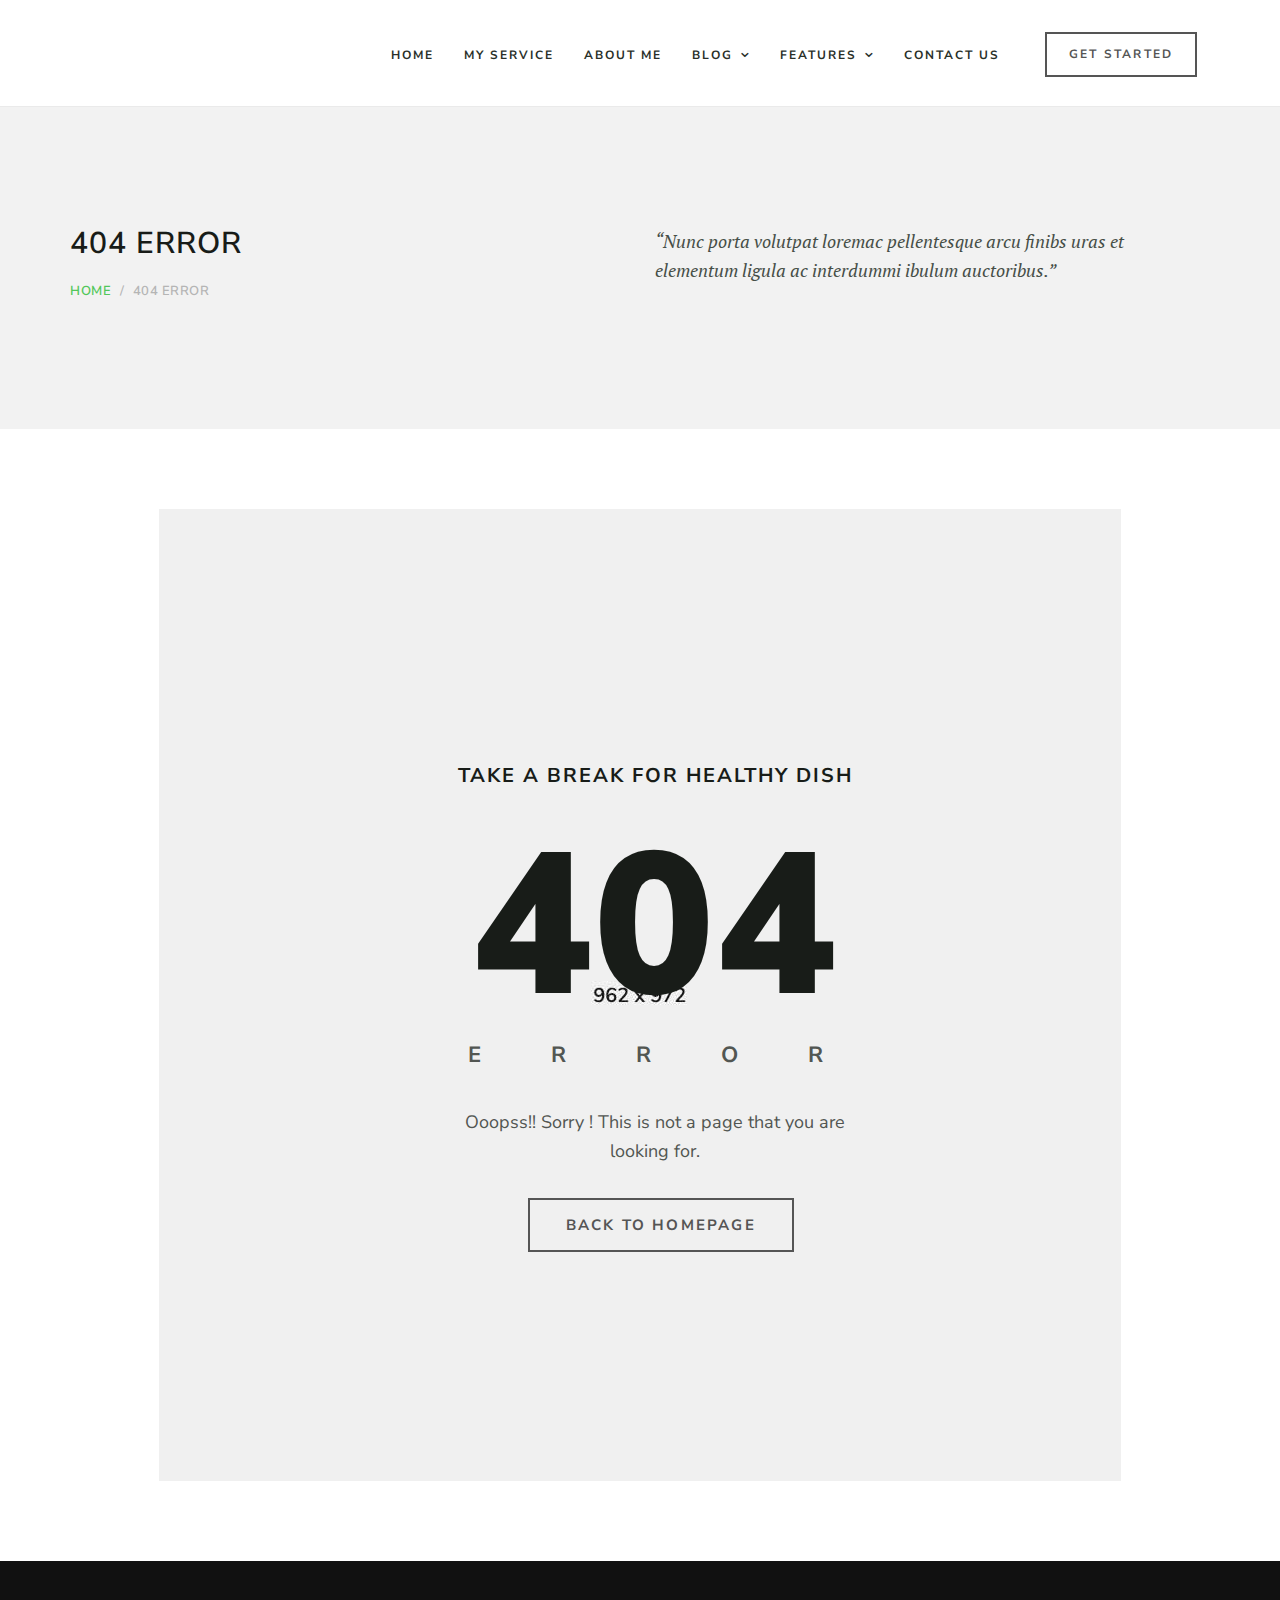
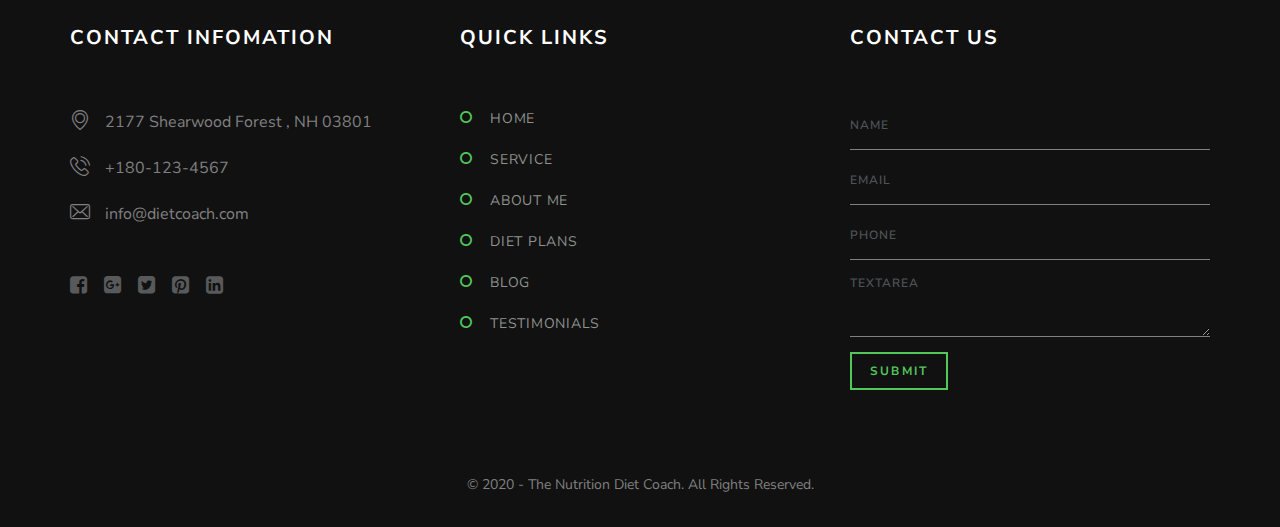
==== 404-error.html @ 38ab94a9 "* Initial commiut" ====
<!DOCTYPE html>
<html lang="en">

<head>
    <meta charset="utf-8">
    <meta http-equiv="X-UA-Compatible" content="IE=edge">
    <meta name="viewport" content="width=device-width, initial-scale=1">
    <!-- The above 3 meta tags *must* come first in the head; any other head content must come *after* these tags -->
    <meta name="description" content="">
    <meta name="keywords" content="">
    <title>Jessica - Nutritionist Website Template</title>
    <!-- Bootstrap -->
    <link href="css/bootstrap.min.css" rel="stylesheet">
    <!-- Style CSS -->
    <link href="css/style.css" rel="stylesheet">
    <!-- Google Fonts -->
    <link href="https://fonts.googleapis.com/css?family=Nunito+Sans:200,200i,300,300i,400,400i,600,600i,700,700i,800,800i,900,900i" rel="stylesheet">
    <link href="https://fonts.googleapis.com/css?family=PT+Serif:400,400i,700,700i" rel="stylesheet">
    <!-- FontAwesome CSS -->
    <link rel="stylesheet" type="text/css" href="css/fontello.css">
    <link href="css/font-awesome.min.css" rel="stylesheet">
    <!-- HTML5 shim and Respond.js for IE8 support of HTML5 elements and media queries -->
    <!-- WARNING: Respond.js doesn't work if you view the page via file:// -->
    <!--[if lt IE 9]>
      <script src="https://oss.maxcdn.com/html5shiv/3.7.3/html5shiv.min.js"></script>
      <script src="https://oss.maxcdn.com/respond/1.4.2/respond.min.js"></script>
    <![endif]-->
</head>

<body>
    <div class="header-wrapper">
        <div class="container">
            <div class="row">
                <div class="col-lg-2 col-md-2 col-sm-12 col-xs-12">
                    <a href="index.html"><img src="./images/logo.png" alt=""></a>
                </div>
                <div class="col-lg-8 col-md-10 col-sm-12 col-xs-12">
                    <div class="navigation">
                        <div id="navigation">
                            <ul>
                                <li class="active"><a href="index.html" title="Home">Home</a></li>
                                <li><a href="service.html" title="My service">my service</a> </li>
                                <li><a href="about-me.html" title="About me">About me</a> </li>
                                <li class="has-sub"><a href="blog-default.html" title="Blog ">Blog</a>
                                    <ul>
                                        <li><a href="blog-default.html" title="Blog">Blog Default</a></li>
                                        <li><a href="blog-single.html" title="Blog Single ">Blog Single</a></li>
                                    </ul>
                                </li>
                                <li class="has-sub"><a href="#" title="Features ">Features</a>
                                    <ul>
                                        <li><a href="diet-plan.html" title="diet-plan">Diet plan</a> </li>
                                        <li><a href="testimonials.html" title="Testimonials">Testimonials</a></li>
                                        <li><a href="faq.html" title="FAQ">FAQ</a></li>
                                        <li><a href="404-error.html" title="404-error">404-error</a> </li>
                                        <li><a href="styleguide.html" title="Styleguide">styleguide</a> </li>
                                    </ul>
                                </li>
                                <li><a href="contact-us.html" title="Contact Us">Contact Us</a>
                                </li>
                            </ul>
                        </div>
                    </div>
                </div>
                <div class="col-lg-2 hidden-md hidden-sm hidden-xs">
                    <div class="header-btn"><a href="#" class="btn btn-default">get started</a></div>
                </div>
            </div>
        </div>
    </div>
    <!-- header-section close -->
    <!-- page-header-start -->
    <div class="page-header">
        <div class="container">
            <div class="row">
                <div class="col-lg-6 col-md-6 col-sm-6 col-xs-12">
                    <div class="page-section">
                        <h1 class="page-title ">404 error</h1>
                        <div class="page-breadcrumb">
                            <ol class="breadcrumb">
                                <li><a href="#">Home</a></li>
                                <li>404 error</li>
                            </ol>
                        </div>
                    </div>
                </div>
                <div class="col-lg-6 col-md-6 col-sm-6 hidden-xs">
                    <div class="page-section">
                        <p>“Nunc porta volutpat loremac pellentesque arcu finibs uras et elementum ligula ac interdummi ibulum auctoribus.”</p>
                    </div>
                </div>
            </div>
        </div>
    </div>
    <!-- page-header-close -->
    <!-- testimonials-start -->
    <div class="space-medium">
        <div class="container">
            <div class="row">
                <div class="col-lg-12 col-md-12 col-sm-12 col-xs-12">
                    <div class="error"><img src="./images/error-img.jpg" alt="">
                        <div class="error-content">
                            <h3>Take a Break for Healthy Dish</h3>
                            <h4 class="error-heading">404</h4>
                            <div class="error-meta">
                                <p>error</p>
                            </div>
                            <div class="error-text">
                                <p>Ooopss!! Sorry ! This is not a page that you are looking for.</p>
                            </div>
                            <div class="error-btn">
                            <a href="#" class="btn btn-default btn-lg">back to homepage</a></div>
                        </div>
                    </div>
                </div>
            </div>
        </div>
    </div>
    <!-- footer start -->
    <div class="footer">
        <div class="container">
            <div class="row">
                <!-- footer-about-start -->
                <div class="col-lg-4 col-md-4 col-sm-4 col-xs-12 ">
                    <div class="footer-widget">
                        <h3 class="footer-title">Contact Infomation</h3>
                        <div class="">
                            <ul>
                                <li> <i class="icon-placeholder"></i>2177 Shearwood Forest , NH 03801</li>
                                <li><i class="icon-phone-call"></i>+180-123-4567</li>
                                <li><i class="icon-envelope"></i>info@dietcoach.com</li>
                            </ul>
                        </div>
                        <div class="footer-social"> <a href="#"><span><i class="fa fa-facebook-square"></i></span></a> <a href="#"><span><i class="fa fa-google-plus-square"></i></span> </a> <a href="#"><span class="active"><i class="fa fa-twitter-square"></i> </span></a> <a href="#"><span><i class=" fa fa-pinterest-square"></i> </span></a> <a href="#"><span><i class="fa fa-linkedin-square"></i></span></a> </div>
                    </div>
                </div>
                <!-- footer-useful links-start -->
                <div class=" col-lg-4 col-md-4 col-sm-4 col-xs-12">
                    <div class="footer-widget">
                        <h3 class="footer-title">Quick Links</h3>
                        <ul class="angle angle-right">
                            <li><a href="#">Home </a></li>
                            <li><a href="#">Service </a></li>
                            <li><a href="#">About me</a></li>
                            <li><a href="#">Diet Plans </a></li>
                            <li> <a href="#">Blog</a></li>
                            <li> <a href="#">Testimonials</a></li>
                        </ul>
                    </div>
                </div>
                <!-- footer-useful links-close -->
                <!-- footer-form-start -->
                <div class=" col-lg-4 col-md-4 col-sm-4 col-xs-12">
                    <div class="footer-widget">
                        <h3 class="footer-title">contact us</h3>
                        <form>
                            <div class="form-group">
                                <label class="control-label sr-only" for="name"></label>
                                <input id="name" type="text" class="form-control" placeholder="Name">
                            </div>
                            <div class="form-group">
                                <label class="control-label sr-only" for="Email"></label>
                                <input id="email" type="text" class="form-control" placeholder="Email">
                            </div>
                            <div class="form-group">
                                <label class="control-label sr-only" for="Phone"></label>
                                <input id="phone" type="text" class="form-control" placeholder="Phone">
                            </div>
                            <div class="form-group">
                                <label class="control-label sr-only" for="textarea"></label>
                                <textarea class="form-control" id="textarea" name="textarea" rows="3" placeholder="textarea"></textarea>
                            </div>
                            <button class="btn btn-primary btn-sm">submit</button>
                        </form>
                    </div>
                </div>
                <!-- footer-tiny-text-start -->
                <div class="col-lg-12 col-md-12 col-sm-12 col-xs-12">
                    <div class="tiny-footer">
                        <p>© 2020 - The Nutrition Diet Coach. All Rights Reserved.</p>
                    </div>
                </div>
                <!-- footer-tiny-text-start -->
                <!-- footer-form-close -->
            </div>
        </div>
    </div>
    <!-- jQuery (necessary for Bootstrap's JavaScript plugins) -->
    <script src="js/jquery.min.js" type="text/javascript"></script>
    <!-- Include all compiled plugins (below), or include individual files as needed -->
    <script src="js/bootstrap.min.js" type="text/javascript"></script>
    <script src="js/navigation.js" type="text/javascript"></script>
    <script src="js/menumaker.js" type="text/javascript"></script>
    <script type="text/javascript" src="js/jquery.sticky.js"></script>
    <script type="text/javascript" src="js/sticky-header.js"></script>
</body>

</html>
---- css/style.css ----
@charset "UTF-8";

/* CSS Document */

/*------------------------------------------------------------------

Template Name:      Jessica - Nutritionist Website Template
Version:            1.0.0
Created Date:       9/08/2017 
Created by :        https://easetemplate.com/ 

------------------------------------------------------------------
[CSS Table of contents]

1.  Body / Typography 
2.  Form Elements
3.  Buttons
4.  General / Elements
        4.1 Section space
        4.2 Margin space
        4.3 Padding space
        4.4 Background color
        4.5 Features
        4.7 Call to actions
        4.8 Img hover effect
        4.9 Icon
        -----------------------
5. Header / Navigations
        5.1 Header Regular
        5.2 Header Transparent
        5.3 Navigation Regular
        5.4 Page Header

        -----------------------
6. Slider
        6.1 Slider
        -----------------------
7. Content
8. Footers
9. Pages
    9.1  Service
    9.2  Service Single / sidebar with sidenav
    9.3  Testimonial
    9.4  Contact us
    9.5  Styleguide
    9.6  404 error
    ------------------------------------
10.Blog
    10.1 Blog Default
    10.2 Blog Single
    ------------------------------------
11.Sidebar
    11.1 Widget
    ------------------------------------

13. Media Queries

------------------------------------------------------------------*/

/*-----------------------------------
    1. Body / Typography 
-----------------------------------*/

body { font-family: 'Nunito Sans', sans-serif; font-size: 18px; letter-spacing: 0px; color: #525652; font-weight: 400; line-height: 26px; }
h1, h2, h3, h4, h5, h6 { font-weight: 700; color: #181c18; font-family: 'Nunito Sans', sans-serif; margin: 0px 0px 15px 0px; text-transform: uppercase; letter-spacing: 2px; }
h1 { font-size: 26px; }
h2 { font-size: 22px; line-height: 30px; }
h3 { font-size: 20px; line-height: 34px; }
h4 { font-size: 18px; line-height: 30px; }
h5 { font-size: 16px; line-height: 28px; }
h6 { font-size: 14px; }
p { margin: 0 0 30px; line-height: 1.6; }
p:last-child { margin: 0px; }
ul, ol { list-style: none; margin: 0; padding: 0; }
a { text-decoration: none; color: #181c18; -webkit-transition: all 0.3s; -moz-transition: all 0.3s; transition: all 0.3s; }
a:focus, a:hover { text-decoration: none; color: #52c75a; }
.lead { font-size: 21px; font-weight: 300; line-height: 1.5; font-family: 'PT Serif', serif; color: #52c75a; margin-bottom: 30px; font-style: italic; }
.blockquote { border-bottom: 1px solid #ededed; border-top: 1px solid #ededed; color: #181c18; }
.blockquote-content p { font-family: 'Nunito Sans', sans-serif; color: #181c18; margin-bottom: 15px; margin-top: 15px; line-height: 1.6; font-weight: 400; font-size: 30px; }
.blocquote-author { }
.blockquote-icon { font-size: 30px; color: #52c75a; font-family: FontAwesome; font-style: normal; float: left; margin-right: 15px; margin-top: 8px; }
strong { color: #111; font-weight: 700; margin-right: 8px; }
hr { border-bottom: 1px solid #ededed; margin-bottom: 40px; margin-top: 40px; }

/*----------------------- 
    2 Form Elements:
-------------------------*/
label { }
.control-label { font-size: 12px; letter-spacing: 1.5px; text-transform: uppercase; color: #9b9a98; }
.form-control:focus { }
.textarea.form-control { }
.required { }
.input-group, .form-group { }
.form-control { font-style: normal; text-transform: uppercase; letter-spacing: 1px; border: 0; color: #767a7e; font-size: 12px; font-weight: 600; width: 100%; height: 50px; padding: 10px 0px; line-height: 1.42857143; background-image: none; background-color: transparent; border-radius: 0px; margin-bottom: 10px; -webkit-box-shadow: inset 0 0px 0px rgba(0, 0, 0, .075); box-shadow: inset 0 0px 0px rgba(0, 0, 0, .075); border-bottom: 2px solid #d3d3d3; }
.input-group { position: relative; display: table; border-collapse: separate; }
input[type=checkbox], input[type=radio] { margin: 8px 0 0; margin-top: 1px\9; line-height: normal; }
.input-group-addon { border-radius: 0px; }
input::-webkit-input-placeholder { color: #4d5457 !important; }
textarea::-webkit-input-placeholder { color: #4d5457 !important; }
.input-group-addon { background-color: #eaf0f2; border: 1px solid #eaf0f2; }

/*-------------- align ------------*/

/* =WordPress Core
-------------------------------------------------------------- */

.alignnone { margin: 5px 20px 20px 0; }
.aligncenter, div.aligncenter { display: block; margin: 5px auto 5px auto; }
.alignright { float: right; margin: 0px 0 30px 30px; }
.alignleft { float: left; margin: 0px 30px 0px 0; }
a img.alignright { float: right; margin: 0px 0 30px 30px; }
a img.alignnone { margin: 5px 20px 20px 0; }
a img.alignleft { float: left; margin: 5px 20px 20px 0; }
a img.aligncenter { display: block; margin-left: auto; margin-right: auto; }
.wp-caption { background: #fff; border: 1px solid #f0f0f0; max-width: 96%;    /* Image does not overflow the content area */ padding: 5px 3px 10px; text-align: center; }
.wp-caption.alignnone { margin: 5px 20px 20px 0; }
.wp-caption.alignleft { margin: 5px 20px 20px 0; }
.wp-caption.alignright { margin: 5px 0 20px 20px; }
.wp-caption img { border: 0 none; height: auto; margin: 0; max-width: 98.5%; padding: 0; width: auto; }
.wp-caption p.wp-caption-text { font-size: 11px; line-height: 17px; margin: 0; padding: 0 4px 5px; }

/*-----------------------------------
    3. Buttons 
-----------------------------------*/
.btn { font-family: 'Nunito Sans', sans-serif; font-size: 12px; text-transform: uppercase; font-weight: 700; padding: 12px 22px; margin-bottom: 4px; letter-spacing: 2.2px; border-radius: 0px; border: 2px solid #555555; -webkit-transition: all 0.3s; -moz-transition: all 0.3s; transition: all 0.3s; word-wrap: break-word; white-space: normal !important; }
.btn-primary { background-color: transparent; border: 2px solid #52c75a; color: #52c75a; }
.btn-primary:hover { background-color: #52c75a; border: 2px solid #52c75a; color: #fff; }
.btn-primary.focus, .btn-primary:focus { background-color: #52c75a; border: 2px solid #52c75a; color: #fff; }
.btn-default { background-color: transparent; border: 2px solid #555555; color: #555555; }
.btn-default:hover { background-color: #555555; border: 2px solid #555555; color: #fff; }
.btn-default.focus, .btn-default:focus { background-color: #555555; border: 2px solid #555555; color: #fff; }
.btn-lg { padding: 15px 36px; font-size: 15px; }
.btn-sm { padding: 8px 18px; font-size: 12px; }
.btn-xs { padding: 6px 16px; font-size: 10px; }
.btn-link { color: #181c18; font-size: 13px; font-weight: 700; letter-spacing: 1.5px; text-transform: uppercase; -webkit-transition: all 0.3s; -moz-transition: all 0.3s; transition: all 0.3s; }
.btn-link:hover { color: #52c75a; text-decoration: none; }
button.btn { margin-right: -1px; }

/*-----------------------------------
    4. General / Elements 
-----------------------------------*/

/*----------------------- 
    4.1 Section space :
-------------------------*/

/*Note: Section space help to create top bottom space;*/

.space-small { padding-top: 40px; padding-bottom: 40px; }
.space-medium { padding-top: 80px; padding-bottom: 80px; }
.space-large { padding-top: 120px; padding-bottom: 120px; }
.space-ex-large { padding-top: 140px; padding-bottom: 140px; }

/*----------------------
   4.2 Margin Space
-----------------------*/
.mr10 { margin-right: 10px; }
.ml5 { margin-left: 5px; }
.mb0 { margin-bottom: 0px; }
.mb10 { margin-bottom: 10px; }
.mb20 { margin-bottom: 20px; }
.mb30 { margin-bottom: 30px; }
.mb35 { margin-bottom: 35px; }
.mb40 { margin-bottom: 40px; }
.mb60 { margin-bottom: 60px; }
.mb80 { margin-bottom: 80px; }
.mb100 { margin-bottom: 100px; }
.mb130 { margin-bottom: 130px; }
.mt0 { margin-top: 0px; }
.mt10 { margin-top: 10px; }
.mt20 { margin-top: 20px; }
.mt30 { margin-top: 30px; }
.mt40 { margin-top: 40px; }
.mt60 { margin-top: 60px; }
.mt70 { margin-top: 70px; }
.mt80 { margin-top: 80px; }
.mt100 { margin-top: 100px; }

/*----- less margin space from top --*/
.mt-20 { margin-top: -20px; }
.mt-40 { margin-top: -40px; }
.mt-60 { margin-top: -60px; }
.mt-80 { margin-top: -80px; }

/*-----------------------
   4.3 Padding space
-------------------------*/
.nopadding { padding: 0px; }
.nopr { padding-right: 0px; }
.nopl { padding-left: 0px; }
.pinside10 { padding: 10px; }
.pinside20 { padding: 20px; }
.pinside30 { padding: 30px; }
.pinside40 { padding: 40px; }
.pinside50 { padding: 50px; }
.pinside60 { padding: 60px; }
.pinside80 { padding: 80px; }
.pinside130 { padding: 130px; }
.pdt10 { padding-top: 10px; }
.pdt20 { padding-top: 20px; }
.pdt30 { padding-top: 30px; }
.pdt40 { padding-top: 40px; }
.pdt60 { padding-top: 60px; }
.pdt80 { padding-top: 80px; }
.pdb10 { padding-bottom: 10px; }
.pdb20 { padding-bottom: 20px; }
.pdb30 { padding-bottom: 30px; }
.pdb40 { padding-bottom: 40px; }
.pdb60 { padding-bottom: 60px; }
.pdb80 { padding-bottom: 80px; }
.pdb150 { padding-bottom: 150px; }
.pdl10 { padding-left: 10px; }
.pdl20 { padding-left: 20px; }
.pdl30 { padding-left: 30px; }
.pdl40 { padding-left: 40px; }
.pdl60 { padding-left: 60px; }
.pdl80 { padding-left: 80px; }
.pdr10 { padding-right: 10px; }
.pdr20 { padding-right: 20px; }
.pdr30 { padding-right: 30px; }
.pdr40 { padding-right: 40px; }
.pdr60 { padding-right: 60px; }
.pdr80 { padding-right: 80px; }
.pdtb40 { padding-bottom: 40px; padding-top: 40px; }

/*--------------------------------
4.4 Background & Block color 
----------------------------------*/
.bg-light { background-color: #f9f9f9; }
.bg-primary { background-color: #ffe62c; color: #fff; }
.bg-default { }
.bg-white { background-color: #fff; }
.outline { }
.section-title { margin-bottom: 50px; text-align: center; }
.title { color: #333333; }
.small-title { }
.small-text { padding-top: 20px; font-size: 12px; font-weight: 500; text-align: center; }
.text-white { color: #fff; }
.text-black { color: #111; }
.primary-sidebar { }
.secondary-sidebar { }
.well-block { }
.divider-line { }

/*--------------------------------
4.5 Features Block 
----------------------------------*/
.feature-block { border: 1px solid #ededed; padding: 30px; margin-bottom: 30px; background-color: #fff; }
.feature-text { }
.feature-title { }
.feature-content { margin-left: 80px; }
.feature-section { }
.feature-icon { font-size: 50px; color: #52c75a; margin-bottom: 30px; float: left; }

/*--------------------------------
4.6 Bullet/arrow
----------------------------------*/
.angle, .arrow { position: relative; font-weight: 400; }
.angle-right li:before { font-family: FontAwesome; display: block; position: absolute; left: 0; font-size: 14px; padding-top: 0px; color: #52c75a; content: "\f10c"; }
.arrow-right li:after { font-family: FontAwesome; display: block; position: absolute; right: 15px; font-size: 14px; padding-top: 0px; color: #52c75a; content: "\f105"; bottom: 20px; }
.chekbox { position: relative; color: #777777; font-weight: 400; line-height: 34px; }
.chekbox li:before { font-family: FontAwesome; display: block; position: absolute; left: 0; font-size: 14px; padding-top: 0px; color: #111111; content: "\f046"; }
.chekbox li { padding-left: 25px; }

/*--------------------------------
4.7 Call to actions 
----------------------------------*/
.cta-section { background-color: #25aae1; padding-top: 40px; padding-bottom: 40px; color: #fff; text-align: center; }
.cta-block { }
.cta-text { font-size: 28px; font-style: italic; font-weight: 400; font-family: 'Nunito Sans', sans-serif; margin-bottom: 20px; }
.cta-title { }
.cta-btn { }
.widget-cta-primary { background-color: #25aae1; padding: 30px; border-radius: 5px; color: #fff; margin-bottom: 30px; }
.widget-cta-primary-title { color: #fff; }
.widget-cta-default { background-color: #143575; padding: 30px; border-radius: 5px; color: #fff; margin-bottom: 30px; }
.widget-cta-default-title { color: #fff; }
.widget-cta { background-color: #fff; padding: 30px; border-radius: 5px; border: 1px solid #dfe6ea; margin-bottom: 30px; }
.widget-cta-block { }
.widget-cta-icon { }
.widget-cta-content { }
.widget-cta-title { }
.widget-cta-text { }

/*--------------------------------
 4.8 Image Hover Effect 
----------------------------------*/
img { width: auto; max-width: 100%; height: auto; margin: 0; padding: 0; border-radius: 0px; line-height: normal; vertical-align: middle; }
.imghover { display: block; position: relative; max-width: 100%; }
.imghover::before, .imghover::after { display: block; position: absolute; content: ""; text-align: center; opacity: 0; }
.imghover::before { top: 0; right: 0; bottom: 0; left: 0; }
.imghover::after { top: 55%; left: 50%; padding: 10px; line-height: 10px; margin: -25px 0 0 -25px; content: "\f061"; font-family: "FontAwesome"; font-size: 30px; }
.imghover:hover::before, .imghover:hover::after { opacity: 1; }
.imghover:hover::before { background-color: rgba(17, 22, 17, 0.60); }
.imghover:hover::after { color: #fff; }

/*--------------------------------
4.9 Icon 
----------------------------------*/
.icon { }
.icon-1x { font-size: 18px; }

/* default icon size of font*/
.icon-2x { font-size: 38px; }
.icon-4x { font-size: 65px; }
.icon-6x { font-size: 88px; }
.icon-8x { font-size: 108px; }
.icon-default { color: #aa9144; }
.icon-primary { color: #474954; }
.icon-secondary { color: #fff; }
.icon-white { color: #fff; }

/*--------------------------------
5 Header / Navigations 
----------------------------------*/

/*--------------------
    5.1 Header Regular 
   ----------------------*/

.header-wrapper { z-index: 9; position: relative; padding-top: 25px; padding-bottom: 25px; background-color: #fff; border-bottom: 1px solid #eaeaea; }
.is-sticky .header-wrapper { }
.header-btn { margin-top: 7px; }

/*--------------------------
    5.2 Navigations Regular
   ----------------------------*/
.hero-section { background: url(../images/hero-img.jpg) no-repeat center; background-size: cover; }
.hero-section-caption { margin-top: 110px; margin-bottom: 110px; background-color: #4d8638; border-radius: 6px; }
.hero-title { color: #fff; font-size: 35px; font-weight: 100; line-height: 45px; margin-bottom: 25px; }
#navigation { float: right; }
#navigation, #navigation ul, #navigation ul li, #navigation ul li a, #navigation #menu-button { margin: 0; padding: 0; border: 0; list-style: none; line-height: 1; display: block; position: relative; -webkit-box-sizing: border-box; -moz-box-sizing: border-box; box-sizing: border-box; }
#navigation:after, #navigation>ul:after { content: "."; display: block; clear: both; visibility: hidden; line-height: 0; height: 0; }
#navigation #menu-button { display: none; }
#navigation { padding-top: 9px; font-family: 'Nunito Sans', sans-serif; -webkit-font-smoothing: antialiased; text-rendering: optimizeLegibility; }
#navigation>ul>li { float: left; }
#navigation.align-center>ul { font-size: 0; text-align: center; }
#navigation.align-center>ul>li { display: inline-block; float: none; }
#navigation.align-center ul ul { text-align: left; }
#navigation.align-right>ul>li { float: right; }
#navigation>ul>li>a { padding: 15px; font-size: 12px; color: #292f29; letter-spacing: 2px; text-decoration: none; font-weight: 700; text-transform: uppercase; }
#navigation>ul>li:hover>a { color: #52c75a; background-color: transparent; }
#navigation>ul>li.has-sub>a { padding-right: 32px; }

/*#navigation>ul>li>a:after {
    position: absolute;
    top: 16px;
    right: -3px;
    height: 2px;
    display: block;
    content: '/';
}
*/
#navigation>ul>li.has-sub>a:before { position: absolute; right: 14px; font-family: FontAwesome; content: "\f107"; -webkit-transition: all .25s ease; -moz-transition: all .25s ease; -ms-transition: all .25s ease; -o-transition: all .25s ease; transition: all .25s ease; }

/*#navigation > ul > li.has-sub:hover > a:before {
 top: 23px;
 height: 0;
}*/
#navigation ul ul { position: absolute; left: -9999px; }
#navigation.align-right ul ul { text-align: right; }
#navigation ul ul li { top: 30px; height: 0; -webkit-transition: all .25s ease; -moz-transition: all .25s ease; -ms-transition: all .25s ease; -o-transition: all .25s ease; transition: all .25s ease; }
#navigation li:hover>ul { left: auto; }
#navigation.align-right li:hover>ul { left: auto; right: 0; }
#navigation li:hover>ul>li { height: 41px; }
#navigation ul ul ul { margin-left: 100%; top: 0; }
#navigation.align-right ul ul ul { margin-left: 0; margin-right: 100%; }
#navigation ul ul li a { background-color: #292f29; padding: 14px 22px; width: 218px; font-size: 12px; text-decoration: none; color: #fff; font-weight: 700; text-transform: uppercase; border-bottom: #383e38 1px solid; letter-spacing: 1.2px; }
#navigation ul ul li:first-child>a { border-top-right-radius: 0px; }
#navigation ul ul li:last-child>a { border-bottom-right-radius: 0px; border-bottom-left-radius: 0px; }
#navigation ul ul li:last-child>a, #navigation ul ul li.last-item>a { border-bottom: 0; }
#navigation ul ul li:hover>a, #navigation ul ul li a:hover { color: #fff; background-color: #383e38; }
#navigation ul ul li.has-sub>a:after { position: absolute; top: 16px; right: 11px; width: 8px; height: 2px; display: block; background: #dddddd; content: ''; }
#navigation.align-right ul ul li.has-sub>a:after { right: auto; left: 11px; }
#navigation ul ul li.has-sub>a:before { position: absolute; top: 13px; right: 14px; display: block; width: 2px; height: 8px; background: #dddddd; content: ''; -webkit-transition: all .25s ease; -moz-transition: all .25s ease; -ms-transition: all .25s ease; -o-transition: all .25s ease; transition: all .25s ease; }
#navigation.align-right ul ul li.has-sub>a:before { right: auto; left: 14px; }
#navigation ul ul>li.has-sub:hover>a:before { top: 17px; height: 0; }
#navigation.small-screen { width: 100%; }
#navigation.small-screen ul { width: 100%; display: none; }
#navigation.small-screen.align-center>ul { text-align: left; }
#navigation.small-screen ul li { width: 100%; border-top: 1px solid #383e38; top: auto; color: #fff; background: #383e38; }
#navigation.small-screen ul ul li, #navigation.small-screen li:hover>ul>li { height: auto; }
#navigation.small-screen ul li a, #navigation.small-screen ul ul li a { width: 100%; border-bottom: 0; padding: 20px 15px; color: #cccfcc; background-color: #292f29; }
#navigation.small-screen>ul>li>a:after { position: absolute; top: 16px; right: -3px; height: 2px; display: block; content: ''; }
#navigation.small-screen>ul>li { float: none; }
#navigation.small-screen ul ul li a { padding-left: 25px; }
#navigation.small-screen ul ul ul li a { padding-left: 35px; }
#navigation.small-screen ul ul li a { color: #fff; background: #292f29; }
#navigation.small-screen ul ul li:hover>a, #navigation.small-screen ul ul li.active>a { color: #fff; background-color: #383e38; }
#navigation.small-screen ul ul, #navigation.small-screen ul ul ul, #navigation.small-screen.align-right ul ul { position: relative; left: 0; width: 100%; margin: 0; text-align: left; }
#navigation.small-screen>ul>li.has-sub>a:after, #navigation.small-screen>ul>li.has-sub>a:before, #navigation.small-screen ul ul>li.has-sub>a:after, #navigation.small-screen ul ul>li.has-sub>a:before { display: none; }
#navigation.small-screen #menu-button { display: block; padding: 18px; color: #fff; cursor: pointer; font-size: 12px; text-transform: uppercase; font-weight: 600; background-color: #292f29; margin-top: 15px; }
#navigation.small-screen #menu-button:after { position: absolute; top: 16px; right: 17px; display: block; height: 12px; width: 20px; border-top: 2px solid #fff; border-bottom: 2px solid #fff; content: ''; }
#navigation.small-screen #menu-button:before { position: absolute; top: 21px; right: 17px; display: block; height: 2px; width: 20px; background: #fff; content: ''; }
#navigation.small-screen #menu-button.menu-opened:after { top: 20px; border: 0; height: 2px; width: 15px; background: #fff; -webkit-transform: rotate(45deg); -moz-transform: rotate(45deg); -ms-transform: rotate(45deg); -o-transform: rotate(45deg); transform: rotate(45deg); }
#navigation.small-screen #menu-button.menu-opened:before { top: 20px; background: #fff; width: 15px; -webkit-transform: rotate(-45deg); -moz-transform: rotate(-45deg); -ms-transform: rotate(-45deg); -o-transform: rotate(-45deg); transform: rotate(-45deg); }
#navigation.small-screen .submenu-button { position: absolute; z-index: 99; right: 0; top: 0; display: block; border-left: 1px solid #383e38; height: 54px; width: 53px; cursor: pointer; }
#navigation.small-screen .submenu-button.submenu-opened { }
#navigation.small-screen ul ul .submenu-button { height: 34px; width: 34px; }
#navigation.small-screen .submenu-button:after { position: absolute; top: 25px; right: 20px; width: 8px; height: 2px; display: block; background: #fff; content: ''; }
#navigation.small-screen ul ul .submenu-button:after { top: 15px; right: 13px; }
#navigation.small-screen .submenu-button.submenu-opened:after { background:; }
#navigation.small-screen .submenu-button:before { position: absolute; top: 22px; right: 23px; display: block; width: 2px; height: 8px; background: #fff; content: ''; }
#navigation.small-screen ul ul .submenu-button:before { top: 12px; right: 16px; }
#navigation.small-screen .submenu-button.submenu-opened:before { display: none; }
#navigation.small-screen.select-list { padding: 5px; }

/*----------------------------------------------
    5.4 Page Header
----------------------------------------------*/
.page-header { background-color: #f2f2f2; background-size: cover; margin: 0px; padding: 0px; border: 0px; }
.page-section { padding-top: 120px; padding-bottom: 120px; }
.page-description { }
.page-description p { }
.page-title { font-size: 30px; font-weight: 600; margin-bottom: 10px; color: #181c18; text-transform: uppercase; letter-spacing: 1px; }
.page-header p { color: #464e47; font-family: 'PT Serif', serif; font-size: 18px; font-style: italic; }
.page-breadcrumb { padding-top: 3px; color: #b5b5b5; }
.page-breadcrumb .breadcrumb { background-color: transparent; padding: 5px 0px; margin-bottom: 0px; font-size: 13px; font-weight: 600; border: none; letter-spacing: 0.5px; text-transform: uppercase; color: #b5b5b5; }
.breadcrumb>li+li:before { padding: 0 5px; color: #b5b5b5; content: "/\00a0"; }
.breadcrumb>li>a { color: #52c75a; }

/*-----------------------------------
    6. Slider 
-------------------------------------*/
.slider { margin-bottom: -30px; height: auto; }

/*
.slider-img {
    background: -moz-linear-gradient(top, rgba(11, 12, 13, 0.6) 0%, rgba(11, 12, 13, 0.6) 100%);
    background: -webkit-linear-gradient(top, rgba(11, 12, 13, 0.6) 0%, rgba(11, 12, 13, 0.6) 100%);
    background: linear-gradient(to bottom, rgba(11, 12, 13, 0.6) 0%, rgba(11, 12, 13, 0.6) 100%);
    filter: progid:DXImageTransform.Microsoft.gradient(startColorstr='#cc1b2429', endColorstr='#cc1b2429', GradientType=0);
    position: relative;
}
*/
.slider-img img { position: relative; z-index: -1; }
.slider-captions { position: absolute; bottom: 150px; width: 100%; color: #fff; }
.slider-title { color: #181c18; font-size: 38px; font-weight: 700; letter-spacing: 2px; line-height: 50px; }
.slider-text { color: #181c18; font-weight: 700; letter-spacing: 1px; }
.slider .owl-dots { text-align: center !important; position: relative; bottom: 40px; }
.slider .owl-nav { text-align: center; }
.slider .owl-nav .owl-prev { position: absolute; top: 42%; left: 0px; color: #b3b3b3; font-size: 18px; margin: 8px; padding-top: 4px; background: transparent; display: block; cursor: pointer; border-radius: 50px; height: 36px; width: 36px; border: 1px solid #b3b3b3; }
.slider .owl-nav .owl-next { position: absolute; top: 42%; right: 0px; color: #b3b3b3; font-size: 18px; margin: 8px; padding-top: 4px; background: transparent; display: block; cursor: pointer; border-radius: 50px; height: 36px; width: 36px; border: 1px solid #b3b3b3; }
.slider .owl-nav .owl-prev:hover { background-color: transparent; border: 2px solid #52c75a; text-decoration: none; color: #52c75a; }
.slider .owl-nav .owl-next:hover { background-color: transparent; border: 2px solid #52c75a; text-decoration: none; color: #52c75a; }
.slider .owl-dots .owl-dot { display: inline-block; zoom: 1; }
.slider .owl-dots .owl-dot span { width: 10px; height: 10px; margin: 5px 4px; background: transparent; border-radius: 0px; border: 2px solid #b3b3b3; display: block; -webkit-backface-visibility: visible; transition: opacity 200ms ease; }
.slider .owl-dots .owl-dot.active span, .owl-theme .owl-dots .owl-dot:hover span { background-color: transparent; border: 2px solid #555555; }
.slider .owl-carousel .owl-item img { width: 100%; }
.slider-profile { position: absolute; bottom: 8px; }
.profile { bottom: -20px; position: absolute; }
.profile img { border-radius: 50%; margin-bottom: 30px; position: relative; }
.back-pic { background-color: #ebebeb; height: 548px; width: 385px; border-radius: 50%; transform: rotate(-140deg); }

/*-----------------------------------
7. before after gallery
-------------------------------------*/
.ba-gallery { }
.left-btn, .right-btn { }
.ba-left-btn { }
.ba-right-btn { }

/*-----------------------------------
8. Footer 
-------------------------------------*/
.footer { background-color: #111111; padding-top: 60px; padding-bottom: 30px; color: #808080; font-weight: 400; }
.footer-title { margin-bottom: 55px; color: #fff; }
.footer-widget { margin-bottom: 30px; }
.footer-widget ul { margin-bottom: 25px; }
.footer-widget ul li { line-height: 1; margin-bottom: 18px; font-size: 16px; margin-top: 25px; }
.footer-widget ul li a { font-size: 14px; color: #8e918e; text-transform: uppercase; letter-spacing: .75px; font-weight: 400; margin-left: 30px; margin-top: 1px; }
.footer-widget ul li a:hover { color: #a5d897; }
.footer-widget ul li i { margin-right: 15px; color: #808080; font-size: 20px; }
.footer-widget .form-control { color: #808080; background-color: transparent; border-bottom: 1px solid #808080; border-radius: 0px; margin-top: -10px; }
.footer-social { margin-top: 50px; }
.footer-social a span { font-size: 20px; padding-right: 12px; color: #58595a; }
.footer-social a span:hover { color: #a5d897; }

/*-------------- tiny footer ------------*/
.tiny-footer { margin-top: 50px; font-size: 14px; color: #808080; text-align: center; }

/*-----------------------------------
9. Pages 
-------------------------------------*/

/*-------------------------
 9.1 About us
---------------------------*/

.about-section { padding-bottom: 55px; padding-top: 55px; }
.about-title { border-bottom: 1px solid #ededed; margin-bottom: 25px; padding-bottom: 10px; }
.about-img img { border-radius: 5px; position: relative; }
.about-icon { }
.build-pic { }
.about-btn { margin-top: -130px; }
.about-list { }
.about-list ul { }
.about-list ul li { padding-left: 20px; margin-bottom: 20px; }
.about-list ul li:before { }
.gallery-slider-carousel { margin-bottom: 80px; }
.gallery-slider-carousel .owl-dots { text-align: center !important; position: relative; bottom: -20px; }
.gallery-slider-carousel .owl-nav { display: none; }
.gallery-slider-carousel .owl-nav .owl-prev { }
.gallery-slider-carousel.owl-nav .owl-next { }
.gallery-slider-carousel .owl-nav .owl-prev, .owl-nav .owl-next:hover { }
.gallery-slider-carousel.owl-dots .owl-dot { display: inline-block; zoom: 1; }
.gallery-slider-carousel .owl-dots .owl-dot span { }
.gallery-slider-carousel .owl-dots .owl-dot.active span, .owl-theme .owl-dots .owl-dot:hover span { }
.gallery-slider-carousel .owl-carousel .owl-item img { }
.play-btn { position: absolute; bottom: 40%; left: 40%; }
.play-link { position: absolute; bottom: 5%; left: 30%; color: #fff; }

/*-------------------------
 9.2  Service / single / sidebar
--------------------------*/
.service-block { margin-bottom: 30px; }
.service-content { margin-top: 30px; }
.service-img img { }
.service-list { }
.service-list ul { margin-bottom: 30px; }
.service-list ul li { margin-left: 20px; line-height: 28px; }

/*----------------- Gallery Wide ---------------*/
.gallery-thumbnail img { width: 100%; }
.gallery-img img { width: 100%; }
.gallery-block { }

/*-----------------------------------------
  service side-nav
 ------------------------------------------*/
.sidenav { margin-bottom: 30px; border-radius: 0px; }
.sidenav ul li { position: relative; font-weight: 600; }
.sidenav ul li a { display: block; color: #181c18; font-size: 13px; font-weight: 700; letter-spacing: 1.2px; padding: 20px 10px 20px 0px; text-transform: uppercase; border-bottom: 1px solid #ededed; }
.sidenav ul li a:hover { color: #52c75a; }
.sidenav ul li.active a { color: #52c75a; border-bottom: 1px solid #52c75a; }
.sidenav ul li.active a:before { color: #52c75a; border-bottom: 1px solid #52c75a; }
.sidenav a:focus, a:active { background-color: transparent; border-bottom: 1px solid #52c75a; }

/*-----------------------------------------
  Diet-plan
 ------------------------------------------*/
.plan-block { border: 1px solid #ededed; padding: 40px; margin-bottom: 30px; }
.plan-header { border-bottom: 1px solid #ededed; margin-bottom: 40px; position: relative; }
.plan-price { padding-right: 0px; position: absolute; bottom: 8px; right: 0; font-size: 30px; color: #52c75a; }
.plan-content { }
.plan-content ul { margin-bottom: 40px; }
.plan-content ul li { margin-left: 25px; line-height: 38px; }

/*--------------------------
 9.5  Testimonial
---------------------------*/
.testimonial-wrapper { }
.testimonial-block { border: 1px solid #ededed; padding: 40px; margin-bottom: 30px; }
.testimonial-block ul { margin-bottom: 50px; }
.testimonial-block ul li { float: left; font-size: 16px; color: #ffcf03; padding-right: 8px; }
.testimonial-icon { margin-bottom: 40px; }
.testimonial-content { text-align: center; }
.testimonial-content ul { margin-bottom: 20px; display: inline-block; }
.testimonial-content ul li { float: left; font-size: 16px; color: #ffcf03; padding-right: 8px; }
.testimonial-pic img { margin-bottom: 20px; }
.testimonial-text { font-size: 18px; font-style: italic; color: #525652; font-weight: 500; margin-top: 20px; }
.testimonial-meta { margin-bottom: 20px; line-height: 1.2; font-size: 13px; text-transform: uppercase; color: #4ec355; letter-spacing: 1.2px; font-weight: 700; margin-top: 0px; display: block; }
.testimonial-wrapper span { line-height: 1.2; font-size: 14px; text-transform: uppercase; color: #fff; letter-spacing: 1.2px; font-weight: 700; }
.testimonial-carousel .owl-dots { text-align: center !important; position: relative; bottom: 0px; }
.testimonial-carousel .owl-nav { display: none; }
.testimonial-carousel .owl-nav .owl-prev { }
.testimonial-carousel.owl-nav .owl-next { }
.testimonial-carousel .owl-nav .owl-prev, .owl-nav .owl-next:hover { }
.testimonial-carousel.owl-dots .owl-dot { display: inline-block; zoom: 1; }
.testimonial-carousel .owl-dots .owl-dot span { }
.testimonial-carousel .owl-dots .owl-dot.active span, .owl-theme .owl-dots .owl-dot:hover span { }
.testimonial-carousel .owl-carousel .owl-item img { }

/*--------------------------
 9.6  team
 ----------------------------*/
.team-block { margin-bottom: 20px; text-align: center; }
.team-section { }
.team-img { margin-bottom: 20px; }
.team-content { text-align: center; }
.team-title { margin-bottom: 4px; }
.team-meta { text-transform: uppercase; font-size: 10px; color: #25aae1; font-weight: 700; }

/*-------------------------
 9.8 Contact us
---------------------------*/
.contact-block { margin-bottom: 30px; padding: 30px; border-radius: 5px; background-color: #25aae1; color: #fff; }
.contact-form { margin-bottom: 30px; border-radius: 5px; }
.contact-head { padding-left: 50px; margin-top: -42px; }
.contact-info h4 { color: #fff; }
.contact-info p { color: #fff; }
.contact-icon { }
.contact-info ul { }
.contact-info ul li { color: #525652; line-height: 2; margin-bottom: 10px; font-size: 15px; }
.contact-info ul li i { margin-right: 16px; color: #52c65a; font-size: 24px; }
.contact-info ul li:last-child { border-bottom: 0px; }
.contact-title { }
.get-in-touch { }
.contact-social { margin-bottom: 22px; }
.contact-social ul { margin-top: -1px; }
.contact-social ul li { line-height: 1; margin-bottom: 8px; }
.contact-social-btn { border-radius: 0px; display: inline-block; line-height: 1.5; font-size: 22px; color: #fff; }
.contact-social span { margin-left: 8px; font-size: 14px; font-weight: 700; text-transform: uppercase; }
.btn-twitter { background: transparent; color: #00aced; }
.btn-twitter:hover, .btn-twitter:active { background: transparent; color: #00aced; }
.btn-facebook { background: transparent; color: #3B5997; }
.btn-facebook:hover, .btn-facebook:active { background: transparent; color: #3B5997; }
.btn-googleplus { background: transparent; color: #D64937; }
.btn-googleplus:hover, .btn-googleplus:active { background: transparent; color: #D64937; }
.btn-instagram { background: transparent; color: #fb3958; }
.btn-instagram:hover, .btn-instagram:active { background: transparent; color: #fb3958; }
.btn-linkedin { background: #0074A1; color: #fff; }
.btn-linkedin:hover, .btn-linkedin:active { background: #006288; color: #fff; }
.btn-social { margin: 20px 0px 25px 0px; -webkit-font-smoothing: antialiased; font-size: 12px; }
.contact-social { }
.contact-social a span { }
.contact-social a span:hover { }

/*------------------------
10. Blog pages
--------------------------*/

/*----- post-----*/

.post-holder { border-bottom: 1px solid #dfdfdf; margin-bottom: 30px; }
.post-block { margin-bottom: 30px; }
.post-img img { border-radius: 0px; }
.post-header { margin-bottom: 20px; margin-top: 20px; }
.post-content { margin-top: 30px; }
.sticky-box, .video-box { height: 50px; width: 50px; background-color: #8e1e1a; position: absolute; z-index: 8; top: 20px; right: 0px; left: 20px; border-radius: 50px; padding-top: 2px; line-height: 1; }
.post-sticky, .post-video { position: absolute; bottom: 48%; left: 48%; font-size: 60px; color: #fff; }
.video-block { position: absolute; bottom: 48%; left: 48%; font-size: 60px; color: #fff; }

/*----- meta -----*/
.meta { font-size: 13px; margin-bottom: 10px; font-weight: 700; text-transform: uppercase; }
.meta i { color: #25aae1; margin-right: 5px; }
.meta-date .meta-author, .meta-comments { color: #8e908e; }
.meta-categories { color: #4ec355; }
.meta-date, .meta-author, .meta-comments, .meta-categories { margin-right: 10px; }
.meta-tag { }

/*----- pagination -----*/
.pagination { display: inline-block; padding-left: 0; margin: 20px 0; }
.st-pagination { text-align: center; margin-top: 30px; }
.st-pagination .pagination>li>a, .pagination>li>span { position: relative; float: left; line-height: 1.6; color: #333333; letter-spacing: 2px; text-decoration: none; font-size: 11px; border-radius: 0px; border: 1px solid #333333; background-color: transparent; font-weight: 700; text-transform: uppercase; margin-right: 8px; margin-bottom: 5px; }
.st-pagination .pagination>li>a:focus, .st-pagination .pagination>li>a:hover, .st-pagination .pagination>li>span:focus, .st-pagination .pagination>li>span:hover { z-index: 2; color: #fff; background-color: #333333; border: #333 1px solid; }
.st-pagination .pagination>li:first-child>a, .st-pagination .pagination>li:first-child>span { margin-left: 0; border-radius: 0px; }
.st-pagination .pagination>li:last-child>a, .st-pagination .pagination>li:last-child>span { border-radius: 0px; }
.st-pagination .pagination>.active>a, .st-pagination .pagination>.active>a:focus, .st-pagination .pagination>.active>a:hover, .st-pagination .pagination>.active>span, .st-pagination .pagination>.active>span:focus, .st-pagination .pagination>.active>span:hover { z-index: 3; color: #fff; cursor: default; background-color: #333; border: 1px solid #333; }
.related-post-block { border-bottom: 1px solid #ededed; border-top: 1px solid #ededed; margin-bottom: 30px; }
.related-post-title { margin-top: 30px; }
.related-post { }
.related-img img { margin-bottom: 30px; }
.related-post-content { margin-bottom: 30px; }
.post-meta { margin-right: 20px; line-height: 0px; }

/*----- prev-next-----*/
.post-navigation { background-color: #ededed; padding: 30px; }
.nav-links { text-decoration: none; }
.nav-previous { }
.prev-link, .next-link { color: #4f544f; font-size: 12px; font-weight: 700; letter-spacing: 1px; text-transform: uppercase; -webkit-transition: all 0.3s; -moz-transition: all 0.3s; transition: all 0.3s; }
.prev-link, .next-link:hover { color: #52c75a; text-decoration: none; }
.prev-link i { }
.next-link i { }
.nav-next { }
.next-link { }
.previous-next-title { margin-top: 20px; }

/*----- Author-post -----*/
.author-block { margin-top: 40px; margin-bottom: 30px; text-align: center; }
.author-header { margin-bottom: -15px; }
.author-content { margin-top: 17px; }
.author-img { margin-bottom: 20px; }
.author-title { }
.author-post-content { }
.author-meta { font-size: 12px; color: #abafab; letter-spacing: 1px; text-transform: uppercase; }

/*----- Comments -----*/
.comment-area { margin-top: 40px; margin-bottom: 30px; border-top: 1px solid #ededed; border-bottom: 1px solid #ededed; }
.comment-title { font-size: 22px; line-height: 22px; margin-bottom: 30px; margin-top: 30px; }
.comment-list { margin-top: 40px; }
.comment { }
.comment-body { }
.comment-header { position: relative; }
.comment-author { }
.comment-author img { float: left; }
.comment-info { padding-left: 100px; }
.user-title { font-size: 18px; float: left; margin-bottom: 0px; margin-right: 30px; }
.comment-meta-date { padding-bottom: 10px; color: #9a9fa4; font-size: 12px; font-weight: 700; letter-spacing: .75px; text-transform: uppercase; position: absolute; right: 5px; top: 0; }
.comment-content { margin-bottom: 10px; font-size: 16px; }
.reply-link { }
.childern { padding: 45px; background-color: #ededed; padding-right: 0px; margin-left: 100px; }

/*----- leave-Comments -----*/
.leave-comments { }

/*------------------------
 13. Sidebar / Widgets
--------------------------*/

/*----- widget -----*/

.widget { margin-bottom: 30px; padding: 30px; border-radius: 0px; background-color: transparent; border: 1px solid #ededed; }
.widget-title { color: #181c18; font-size: 18px; font-weight: 700; text-transform: uppercase; border-bottom: 1px solid #ededed; padding-bottom: 10px; margin-bottom: 30px; }
.widget-title:after { }
.widget ul { }
.widget ul li { }
.widget ul li a { }
.widget-categories, .widget-archives ul li a:hover { color: #111; }
.widget-categories, .widget-archives { }
.widget-categories ul li, .widget-archives ul li { position: relative; margin-bottom: 8px; }
.widget-categories ul li a, .widget-archives ul li a { padding: 0px 0px 0px 18px; font-size: 13px; font-weight: 700; color: #797f82; display: block; text-transform: uppercase; letter-spacing: 1.2; }
.widget-archives { }
.recent-post { margin-bottom: 30px; }
.recent-img img { }
.recent-pic { float: left; margin-right: 20px; }
.recent-title { line-height: 22px; font-size: 14px; }
.widget-tags { }
.widget-tags a { color: #888888; padding: 5px 12px; background-color: transparent; display: inline-block; margin-bottom: 5px; border-radius: 0px; font-size: 10px; font-weight: 700; text-transform: uppercase; letter-spacing: 1px; line-height: 20px; margin-right: 5px; border: 1px solid #888888; }
.widget-tags a:hover { background-color: #111; color: #fff; border: 1px solid #111; }
.widget-search { margin-bottom: 30px; }
.widget-search button { background-color: transparent; border: #143575; color: #181c18; font-size: 13px; position: absolute; right: 0px; padding: 13px 4px; position: absolute; bottom: 0; }
.widget-search .form-control { height: 52px; }
.search-form { position: relative; }

/*-------------styleguide-------------*/
.box-info { font-size: 16px; line-height: 1.6; }
.circle-default-color { background-color: #181c18; height: 162px; width: 162px; border-radius: 50%; border: 5px solid #5d605d; }
.circle-primary-color { background-color: #52c75a; height: 162px; width: 162px; border-radius: 50%; border: 5px solid #86d88b; }
.circle-heading-color { background-color: #181c18; height: 162px; width: 162px; border-radius: 50%; border: 5px solid #5d605d; }
.circle-secondary-color { background-color: #525652; height: 162px; width: 162px; border-radius: 50%; border: 5px solid #868886; }
.box-bg-color { }
.unordered ul { list-style: none; padding-left: 18px; }
.unordered ul li { line-height: 2; }
.ordered ol { list-style: decimal; margin-left: 20px; }
.ordered ol li { line-height: 2; }
.altenate { }
.altenate ul { list-style: none; }
.altenate ul li { border-bottom: 1px solid #e1e0dd; line-height: 2.5; }
.box-table { padding: 16px 30px; margin: 0 -15px 15px; border-color:; border: 1px solid #dbdad8; }
.unordered i { margin-right: 10px; color: #ff8119; font-size: 16px; }

/*-------------404 error-------------*/
.error { text-align: center; position: relative; }
.error-content { position: absolute; text-align: center; top: 250px; left: 34%; }
.error-icon { }
.error-heading { font-size: 200px; margin-top: 120px; font-weight: 900; }
.error-meta { font-size: 22px; font-weight: 700; letter-spacing: 70px; text-transform: uppercase; display: block; margin-top: 80px; position: absolute; left: 10px; }
.error-text { font-size: 18px; position: absolute; margin-top: 150px; font-weight: 400; }
.error-btn { position: absolute; margin-top: 240px; left: 70px; }

/*-------------map-------------*/
#map { }
#contact-map { width: 100%; height: 400px; }

/*-------------FAQ-------------*/
.faq-question { margin-bottom: 40px; }

/*--------------------------------
14. Accodrion 
----------------------------------*/
.st-accordion { }
.st-accordion .panel { box-shadow: none; }
.st-accordion .sign { color: #a0729a; padding: 0 2px; position: absolute; left: -30px; top: 2px; }
.st-accordion .accordion .panel-heading.active .sign { color: #a0729a; }
.st-accordion .panel-title { margin-top: 0; margin-bottom: 0; font-size: 18px; color: #393538; position: relative; font-weight: 500; }
.sign { color: #a0729a; padding: 0 2px; top: 6px; }
.st-accordion .panel-heading.active .sign { color: #a0729a; }
.st-accordion .panel { margin-bottom: 20px; background-color: transparent; border: 1px solid #e4e9ea; border-radius: 0px; }
.st-accordion .panel-default { border-color: transparent; }
.st-accordion .panel-group .panel { margin-bottom: 10px; border-radius: 0px; border-bottom: 1px solid #ededed; }
.st-accordion .panel-default>.panel-heading { color: #323734; background-color: transparent; border-bottom: 1px solid #e4e9ea; padding: 30px 0px; }
.st-accordion .panel-group .panel-heading+.panel-collapse>.list-group, .st-accordion .panel-group .panel-heading+.panel-collapse>.panel-body { border-bottom: 1px solid #e5e5e5; }
.st-accordion .panel-body { padding: 30px 0px; }
.st-accordion .panel-body p:last-child { margin-bottom: 0px; }
.st-accordion .panel-group .panel-heading+.panel-collapse>.list-group, .panel-group .panel-heading+.panel-collapse>.panel-body { border-bottom: 1px solid #e5e5e5; }

/*==========  Non-Mobile First Method  ==========*/

/* Large Devices, Wide Screens */
@media only screen and (max-width:1200px) {
    .slider-captions { background-color: #fff; padding: 50px ; border:4px solid black; ; }
    .slider-title { font-size: 24px; line-height: 36px; font-weight: 700; }
    .slider .owl-nav .owl-prev { display: none; }
    .slider .owl-nav .owl-next { display: none; }
    .page-section { padding-bottom: 50px; padding-top: 50px;}
}

/* Medium Devices, Desktops */
@media only screen and (max-width:992px) { }
.slider-captions { background-color: #fff; padding: 50px ; border:4px solid black }
/* Small Devices, Tablets */
@media only screen and (max-width:768px) {
    .slider-captions { bottom: 80px; }
    .slider-title { font-size: 24px; line-height: 12px; font-weight: 700; }
    .slider .owl-nav .owl-prev { display: none; }
    .slider .owl-nav .owl-next { display: none; }
    .page-section { padding-bottom: 50px; padding-top: 50px; }
    .error-content { position: absolute; text-align: center; top: 130px; left: 24%; }
}

/* Extra Small Devices, Phones */
@media only screen and (max-width:480px) {
    .slider-captions { bottom: 40px; }
    .slider-title { font-size: 16px; line-height: 12px; font-weight: 700; }
    .slider .owl-nav .owl-prev { display: none; }
    .slider .owl-nav .owl-next { display: none; }
    .page-section { padding-bottom: 30px; padding-top: 30px; }
    .plan-price { position: initial; }
    .comment-meta-date { position: inherit; }
    .error { text-align: center; position: relative; margin-bottom: 70px; }
    .error-content { position: absolute; text-align: center; top: 60px; left: 14%; }
    .error-content h3 { font-size: 10px; }
    .error-icon { }
    .error-heading { font-size: 80px; margin-top: 20px; font-weight: 900; }
    .error-meta { font-size: 12px; font-weight: 700; letter-spacing: 24px; text-transform: uppercase; display: block; margin-top: 5px; position: absolute; left: 30px; }
    .error-text { font-size: 10px; position: absolute; margin-top: 30px; font-weight: 400; }
    .error-btn { position: absolute; margin-top: 120px; left: 10px; }
}

/* Custom, iPhone Retina */
@media only screen and (max-width:320px) {
    .slider-captions { bottom: 40px; }
    .slider-title { font-size: 16px; line-height: 12px; font-weight: 700; }
    .slider .owl-nav .owl-prev { display: none; }
    .slider .owl-nav .owl-next { display: none; }
    .page-section { padding-bottom: 30px; padding-top: 30px; }
    .plan-price { position: inherit; }
    .comment-meta-date { position: initial; }
    .error { text-align: center; position: relative; margin-bottom: 70px; }
    .error-content { position: absolute; text-align: center; top: 60px; left: 14%; }
    .error-content h3 { font-size: 10px; }
    .error-icon { }
    .error-heading { font-size: 80px; margin-top: 20px; font-weight: 900; }
    .error-meta { font-size: 12px; font-weight: 700; letter-spacing: 24px; text-transform: uppercase; display: block; margin-top: 5px; position: absolute; left: 30px; }
    .error-text { font-size: 10px; position: absolute; margin-top: 30px; font-weight: 400; }
    .error-btn { position: absolute; margin-top: 120px; left: 10px; }
}
---- css/fontello.css ----
@font-face {
  font-family: 'fontello';
  src: url('../fonts/fontello.eot?97244285');
  src: url('../fonts/fontello.eot?97244285#iefix') format('embedded-opentype'),
       url('../fonts/fontello.woff2?97244285') format('woff2'),
       url('../fonts/fontello.woff?97244285') format('woff'),
       url('../fonts/fontello.ttf?97244285') format('truetype'),
       url('../fonts/fontello.svg?97244285#fontello') format('svg');
  font-weight: normal;
  font-style: normal;
}
/* Chrome hack: SVG is rendered more smooth in Windozze. 100% magic, uncomment if you need it. */
/* Note, that will break hinting! In other OS-es font will be not as sharp as it could be */
/*
@media screen and (-webkit-min-device-pixel-ratio:0) {
  @font-face {
    font-family: 'fontello';
    src: url('../font/fontello.svg?97244285#fontello') format('svg');
  }
}
*/
 
 [class^="icon-"]:before, [class*=" icon-"]:before {
  font-family: "fontello";
  font-style: normal;
  font-weight: normal;
  speak: none;
 
  display: inline-block;
  text-decoration: inherit;
  width: 1em;
 
  text-align: center;
  /* opacity: .8; */
 
  /* For safety - reset parent styles, that can break glyph codes*/
  font-variant: normal;
  text-transform: none;
 
  /* fix buttons height, for twitter bootstrap */
  line-height: 1em;
 
  /* Animation center compensation - margins should be symmetric */
  /* remove if not needed */

 
  /* you can be more comfortable with increased icons size */
  /* font-size: 120%; */
 
  /* Font smoothing. That was taken from TWBS */
  -webkit-font-smoothing: antialiased;
  -moz-osx-font-smoothing: grayscale;
 
  /* Uncomment for 3D effect */
  /* text-shadow: 1px 1px 1px rgba(127, 127, 127, 0.3); */
}
 
.icon-next-11:before { content: '\e800'; } /* '' */
.icon-back-8:before { content: '\e801'; } /* '' */
.icon-placeholder:before { content: '\e802'; } /* '' */
.icon-envelope:before { content: '\e803'; } /* '' */
.icon-phone-call:before { content: '\e804'; } /* '' */
.icon-fitness:before { content: '\e806'; } /* '' */
.icon-charging:before { content: '\e807'; } /* '' */
.icon-restaurant:before { content: '\e808'; } /* '' */
.icon-push-pin:before { content: '\e809'; } /* '' */
.icon-bell-pepper:before { content: '\e80a'; } /* '' */
.icon-bread:before { content: '\e80b'; } /* '' */
.icon-bread-1:before { content: '\e80c'; } /* '' */
.icon-broccoli:before { content: '\e80d'; } /* '' */
.icon-brussels-sprouts:before { content: '\e80e'; } /* '' */
.icon-cabbage:before { content: '\e80f'; } /* '' */
.icon-cabbage-1:before { content: '\e810'; } /* '' */
.icon-carrot:before { content: '\e811'; } /* '' */
.icon-cheese:before { content: '\e812'; } /* '' */
.icon-cherry:before { content: '\e813'; } /* '' */
.icon-corn:before { content: '\e814'; } /* '' */
.icon-cucumbers:before { content: '\e815'; } /* '' */
.icon-eggplant:before { content: '\e816'; } /* '' */
.icon-eggs:before { content: '\e817'; } /* '' */
.icon-fish:before { content: '\e818'; } /* '' */
.icon-garlic:before { content: '\e819'; } /* '' */
.icon-grapes:before { content: '\e81a'; } /* '' */
.icon-ham:before { content: '\e81b'; } /* '' */
.icon-hot-pepper:before { content: '\e81c'; } /* '' */
.icon-kiwi:before { content: '\e81d'; } /* '' */
.icon-lemon:before { content: '\e81e'; } /* '' */
.icon-mango:before { content: '\e81f'; } /* '' */
.icon-mushrooms:before { content: '\e820'; } /* '' */
.icon-olives:before { content: '\e821'; } /* '' */
.icon-onion:before { content: '\e822'; } /* '' */
.icon-orange:before { content: '\e823'; } /* '' */
.icon-peach:before { content: '\e824'; } /* '' */
.icon-pear:before { content: '\e825'; } /* '' */
.icon-peas:before { content: '\e826'; } /* '' */
.icon-pineapple:before { content: '\e827'; } /* '' */
.icon-pomegranate:before { content: '\e828'; } /* '' */
.icon-potato:before { content: '\e829'; } /* '' */
.icon-pumpkin:before { content: '\e82a'; } /* '' */
.icon-radish:before { content: '\e82b'; } /* '' */
.icon-raspberries:before { content: '\e82c'; } /* '' */
.icon-ribs:before { content: '\e82d'; } /* '' */
.icon-sausage:before { content: '\e82e'; } /* '' */
.icon-sausage-1:before { content: '\e82f'; } /* '' */
.icon-sausage-2:before { content: '\e830'; } /* '' */
.icon-sausage-3:before { content: '\e831'; } /* '' */
.icon-steak:before { content: '\e832'; } /* '' */
.icon-strawberry:before { content: '\e833'; } /* '' */
.icon-toast:before { content: '\e834'; } /* '' */
.icon-tomato:before { content: '\e835'; } /* '' */
.icon-watermelon:before { content: '\e836'; } /* '' */
.icon-apple:before { content: '\e837'; } /* '' */
.icon-avocado:before { content: '\e838'; } /* '' */
.icon-bacon:before { content: '\e839'; } /* '' */
.icon-banana:before { content: '\e83a'; } /* '' */
.icon-beet:before { content: '\e83b'; } /* '' */
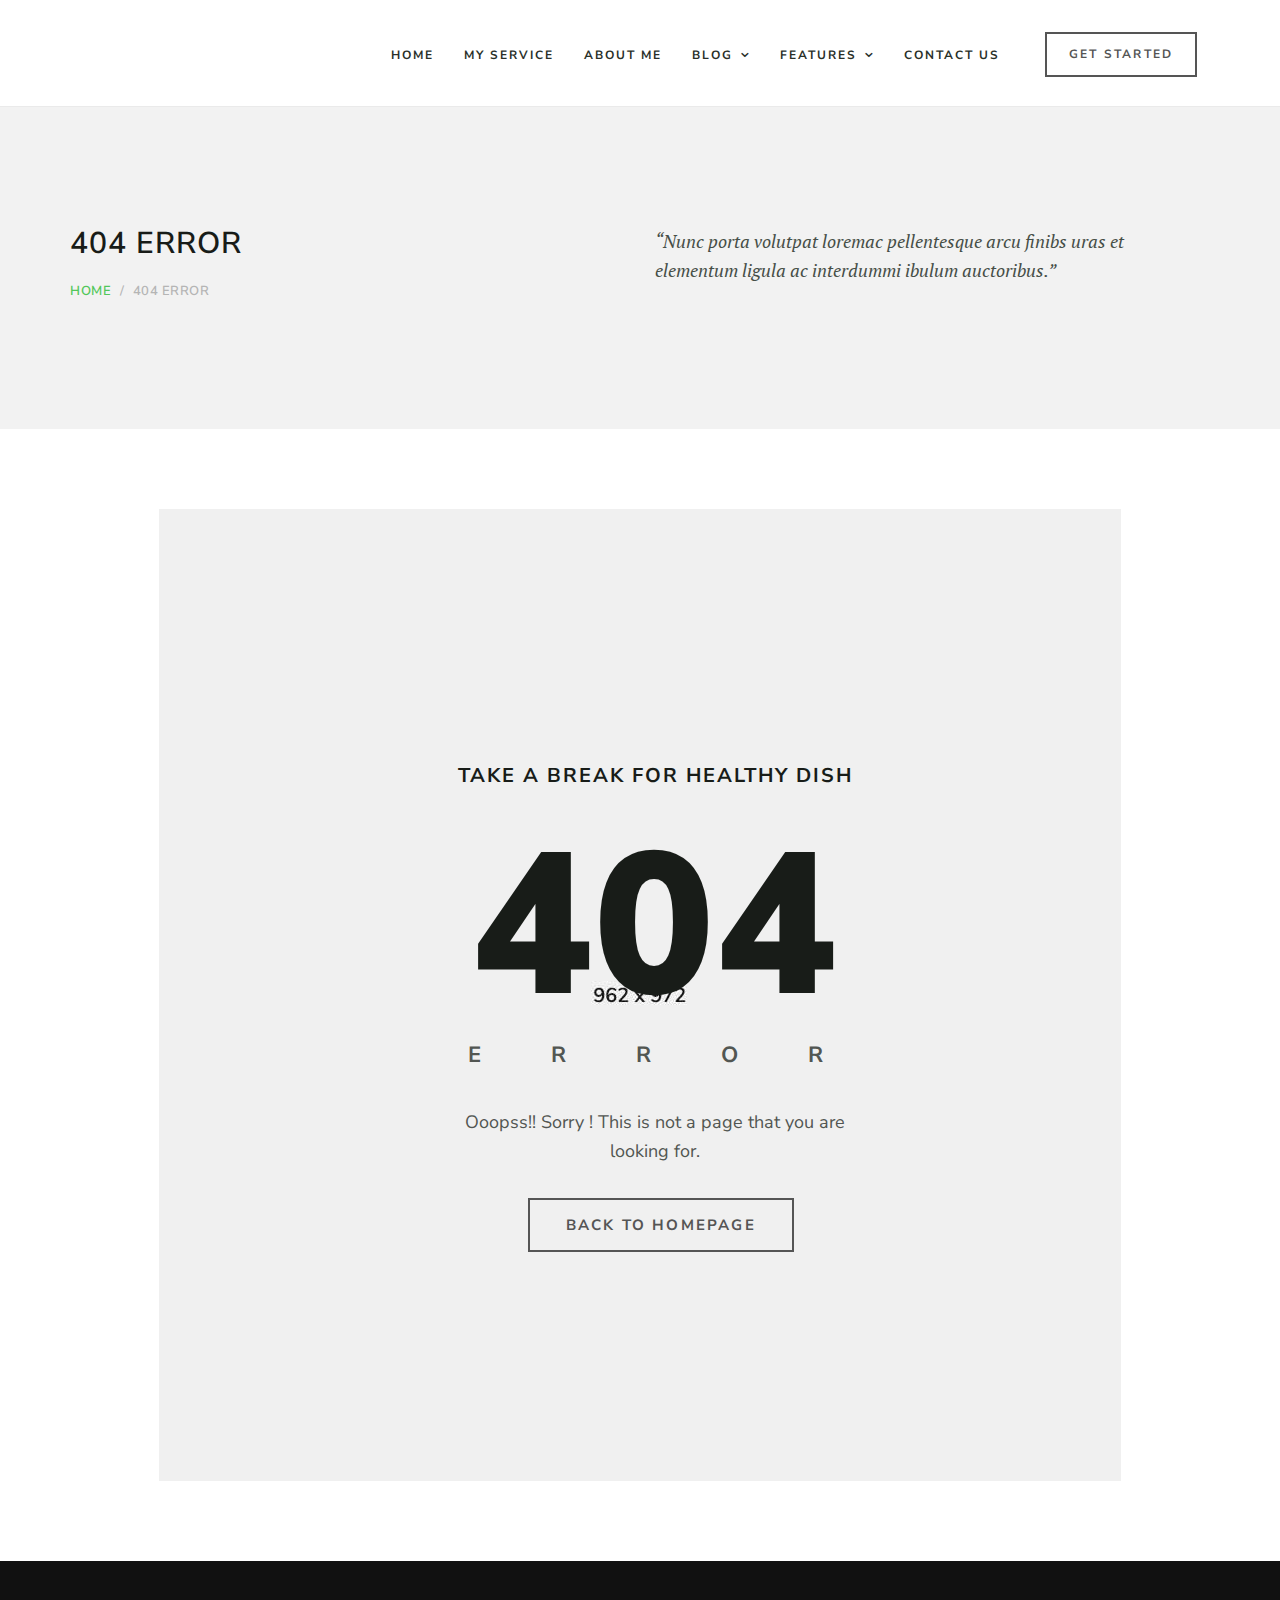
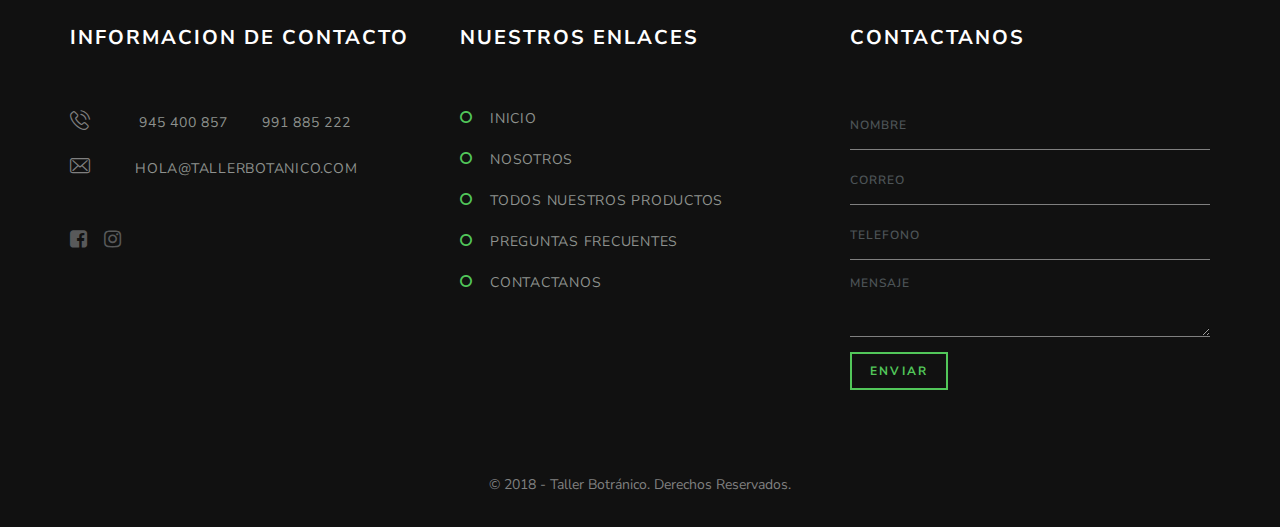
==== commit 9f2ab1a8: "CORRECCIONES POR USB DAÑADO" ====
--- a/404-error.html
+++ b/404-error.html
@@ -14,7 +14,8 @@
     <!-- Style CSS -->
     <link href="css/style.css" rel="stylesheet">
     <!-- Google Fonts -->
-    <link href="https://fonts.googleapis.com/css?family=Nunito+Sans:200,200i,300,300i,400,400i,600,600i,700,700i,800,800i,900,900i" rel="stylesheet">
+    <link href="https://fonts.googleapis.com/css?family=Nunito+Sans:200,200i,300,300i,400,400i,600,600i,700,700i,800,800i,900,900i"
+        rel="stylesheet">
     <link href="https://fonts.googleapis.com/css?family=PT+Serif:400,400i,700,700i" rel="stylesheet">
     <!-- FontAwesome CSS -->
     <link rel="stylesheet" type="text/css" href="css/fontello.css">
@@ -31,7 +32,7 @@
     <div class="header-wrapper">
         <div class="container">
             <div class="row">
-                <div class="col-lg-2 col-md-2 col-sm-12 col-xs-12">
+                <div class="col-lg-2 col-md-2 col-sm-12 col-xs-12 escondido-mobile">
                     <a href="index.html"><img src="./images/logo.png" alt=""></a>
                 </div>
                 <div class="col-lg-8 col-md-10 col-sm-12 col-xs-12">
@@ -86,7 +87,9 @@
                 </div>
                 <div class="col-lg-6 col-md-6 col-sm-6 hidden-xs">
                     <div class="page-section">
-                        <p>“Nunc porta volutpat loremac pellentesque arcu finibs uras et elementum ligula ac interdummi ibulum auctoribus.”</p>
+                        <p>“Nunc porta volutpat loremac pellentesque arcu finibs uras et elementum ligula ac interdummi ibulum
+                            auctoribus.”
+                        </p>
                     </div>
                 </div>
             </div>
@@ -109,7 +112,7 @@
                                 <p>Ooopss!! Sorry ! This is not a page that you are looking for.</p>
                             </div>
                             <div class="error-btn">
-                            <a href="#" class="btn btn-default btn-lg">back to homepage</a></div>
+                                <a href="#" class="btn btn-default btn-lg">back to homepage</a></div>
                         </div>
                     </div>
                 </div>
@@ -123,61 +126,67 @@
                 <!-- footer-about-start -->
                 <div class="col-lg-4 col-md-4 col-sm-4 col-xs-12 ">
                     <div class="footer-widget">
-                        <h3 class="footer-title">Contact Infomation</h3>
+                        <h3 class="footer-title">Informacion de Contacto</h3>
                         <div class="">
                             <ul>
-                                <li> <i class="icon-placeholder"></i>2177 Shearwood Forest , NH 03801</li>
-                                <li><i class="icon-phone-call"></i>+180-123-4567</li>
-                                <li><i class="icon-envelope"></i>info@dietcoach.com</li>
+                                <li><i class="icon-phone-call"></i> <a href="tel:945 400 857">945 400 857 </a> <a href="tel:991 885 222">991
+                                        885 222 </a></li>
+
+
+                                <li><i class="icon-envelope"></i><a href="mailto:hola@dtallerbotanico.com">hola@tallerbotanico.com</a></li>
                             </ul>
                         </div>
-                        <div class="footer-social"> <a href="#"><span><i class="fa fa-facebook-square"></i></span></a> <a href="#"><span><i class="fa fa-google-plus-square"></i></span> </a> <a href="#"><span class="active"><i class="fa fa-twitter-square"></i> </span></a> <a href="#"><span><i class=" fa fa-pinterest-square"></i> </span></a> <a href="#"><span><i class="fa fa-linkedin-square"></i></span></a> </div>
+                        <div class="footer-social">
+                            <a href="https://www.facebook.com/tallerbotanicoperu" target="_blank"><span><i class=" fa fa-facebook-square "></i></span></a>
+
+                            <a href="# "><span><i class=" fa fa-instagram "></i> </span></a>
+
+                        </div>
                     </div>
                 </div>
                 <!-- footer-useful links-start -->
-                <div class=" col-lg-4 col-md-4 col-sm-4 col-xs-12">
-                    <div class="footer-widget">
-                        <h3 class="footer-title">Quick Links</h3>
-                        <ul class="angle angle-right">
-                            <li><a href="#">Home </a></li>
-                            <li><a href="#">Service </a></li>
-                            <li><a href="#">About me</a></li>
-                            <li><a href="#">Diet Plans </a></li>
-                            <li> <a href="#">Blog</a></li>
-                            <li> <a href="#">Testimonials</a></li>
+                <div class=" col-lg-4 col-md-4 col-sm-4 col-xs-12 ">
+                    <div class="footer-widget ">
+                        <h3 class="footer-title ">Nuestros Enlaces</h3>
+                        <ul class="angle angle-right ">
+                            <li><a href="index.html ">Inicio </a></li>
+                            <li><a href="nosotros.html ">Nosotros </a></li>
+                            <li><a href="productos-todos.html ">Todos Nuestros Productos</a></li>
+                            <li><a href="preguntas-frecuentes.html ">Preguntas Frecuentes</a></li>
+                            <li> <a href="Contacto.html ">Contactanos</a></li>
                         </ul>
                     </div>
                 </div>
                 <!-- footer-useful links-close -->
                 <!-- footer-form-start -->
-                <div class=" col-lg-4 col-md-4 col-sm-4 col-xs-12">
-                    <div class="footer-widget">
-                        <h3 class="footer-title">contact us</h3>
+                <div class=" col-lg-4 col-md-4 col-sm-4 col-xs-12 ">
+                    <div class="footer-widget ">
+                        <h3 class="footer-title ">Contactanos</h3>
                         <form>
-                            <div class="form-group">
-                                <label class="control-label sr-only" for="name"></label>
-                                <input id="name" type="text" class="form-control" placeholder="Name">
-                            </div>
-                            <div class="form-group">
-                                <label class="control-label sr-only" for="Email"></label>
-                                <input id="email" type="text" class="form-control" placeholder="Email">
-                            </div>
-                            <div class="form-group">
-                                <label class="control-label sr-only" for="Phone"></label>
-                                <input id="phone" type="text" class="form-control" placeholder="Phone">
-                            </div>
-                            <div class="form-group">
-                                <label class="control-label sr-only" for="textarea"></label>
-                                <textarea class="form-control" id="textarea" name="textarea" rows="3" placeholder="textarea"></textarea>
-                            </div>
-                            <button class="btn btn-primary btn-sm">submit</button>
+                            <div class="form-group ">
+                                <label class="control-label sr-only " for="name "></label>
+                                <input id="name " type="text " class="form-control " placeholder="Nombre ">
+                            </div>
+                            <div class="form-group ">
+                                <label class="control-label sr-only " for="Email "></label>
+                                <input id="email " type="text " class="form-control " placeholder="Correo ">
+                            </div>
+                            <div class="form-group ">
+                                <label class="control-label sr-only " for="Phone "></label>
+                                <input id="phone " type="text " class="form-control " placeholder="Telefono ">
+                            </div>
+                            <div class="form-group ">
+                                <label class="control-label sr-only " for="textarea "></label>
+                                <textarea class="form-control " id="textarea " name="textarea " rows="3 " placeholder="Mensaje "></textarea>
+                            </div>
+                            <button class="btn btn-primary btn-sm ">Enviar</button>
                         </form>
                     </div>
                 </div>
                 <!-- footer-tiny-text-start -->
-                <div class="col-lg-12 col-md-12 col-sm-12 col-xs-12">
-                    <div class="tiny-footer">
-                        <p>© 2020 - The Nutrition Diet Coach. All Rights Reserved.</p>
+                <div class="col-lg-12 col-md-12 col-sm-12 col-xs-12 ">
+                    <div class="tiny-footer ">
+                        <p>© 2018 - Taller Botránico. Derechos Reservados.</p>
                     </div>
                 </div>
                 <!-- footer-tiny-text-start -->
@@ -186,13 +195,14 @@
         </div>
     </div>
     <!-- jQuery (necessary for Bootstrap's JavaScript plugins) -->
-    <script src="js/jquery.min.js" type="text/javascript"></script>
+    <script src="js/jquery.min.js " type="text/javascript "></script>
     <!-- Include all compiled plugins (below), or include individual files as needed -->
-    <script src="js/bootstrap.min.js" type="text/javascript"></script>
-    <script src="js/navigation.js" type="text/javascript"></script>
-    <script src="js/menumaker.js" type="text/javascript"></script>
-    <script type="text/javascript" src="js/jquery.sticky.js"></script>
-    <script type="text/javascript" src="js/sticky-header.js"></script>
+    <script src="js/bootstrap.min.js " type="text/javascript "></script>
+    <script src="js/navigation.js " type="text/javascript "></script>
+    <script src="js/menumaker.js " type="text/javascript "></script>
+    <script type="text/javascript " src="js/jquery.sticky.js "></script>
+    <script type="text/javascript " src="js/sticky-header.js "></script>
+
 </body>
 
 </html>